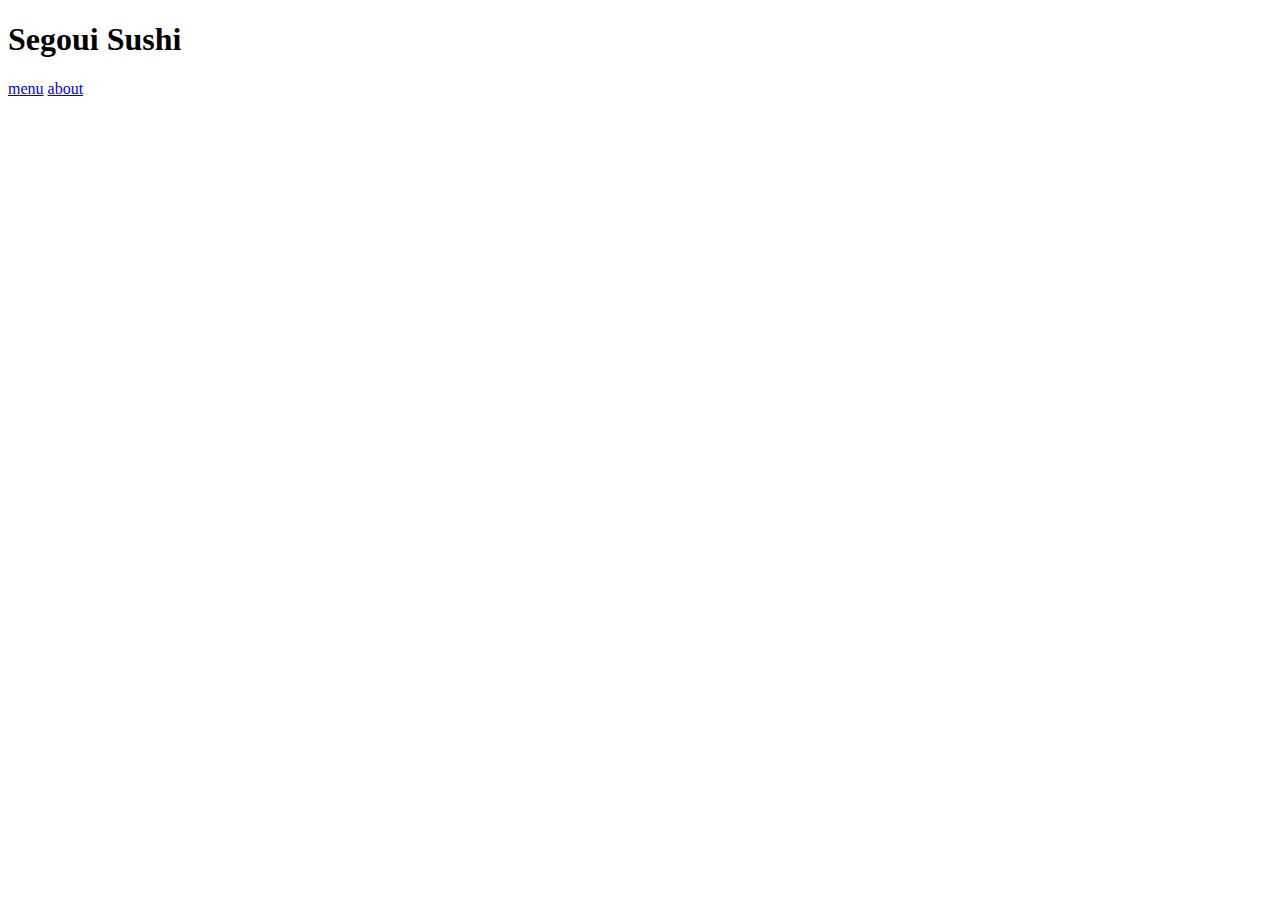
==== pages/about.html @ 4ded2f27 "base markup" ====
<!DOCTYPE html>
<html lang="en">
<head>
    <meta charset="UTF-8">
    <meta name="viewport" content="width=device-width, initial-scale=1.0">
    <meta http-equiv="X-UA-Compatible" content="ie=edge">
    <script src="style\style.css"></script>
    <title>Document</title>
</head>
<body>
    <header>
        <h1>Segoui Sushi</h1>

    </header>
    <div>
            <nav id="FP-Nav">
                    <a href="pages\menu.html">menu</a>
                    <a href="pages\about.html">about</a>
                </nav>
    <div>
        <footer>
        </footer>
</body>
</html>
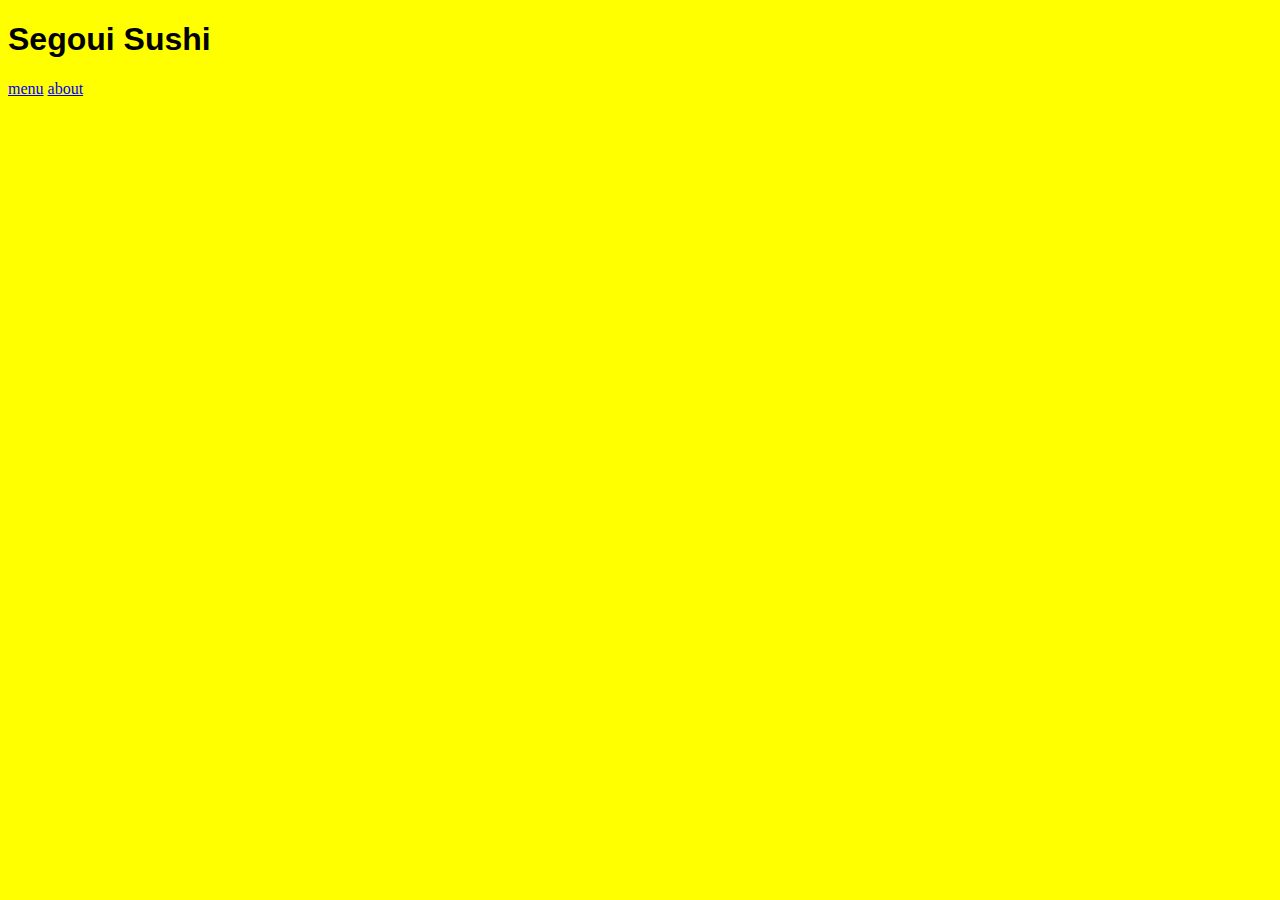
==== commit 18887127: "corrected style link" ====
--- a/pages/about.html
+++ b/pages/about.html
@@ -4,13 +4,12 @@
     <meta charset="UTF-8">
     <meta name="viewport" content="width=device-width, initial-scale=1.0">
     <meta http-equiv="X-UA-Compatible" content="ie=edge">
-    <script src="style\style.css"></script>
-    <title>Document</title>
+    <link rel="stylesheet" type="text/css" href="..\style\style.css">
+    <title>Segoui Sushi</title>
 </head>
 <body>
     <header>
         <h1>Segoui Sushi</h1>
-
     </header>
     <div>
             <nav id="FP-Nav">
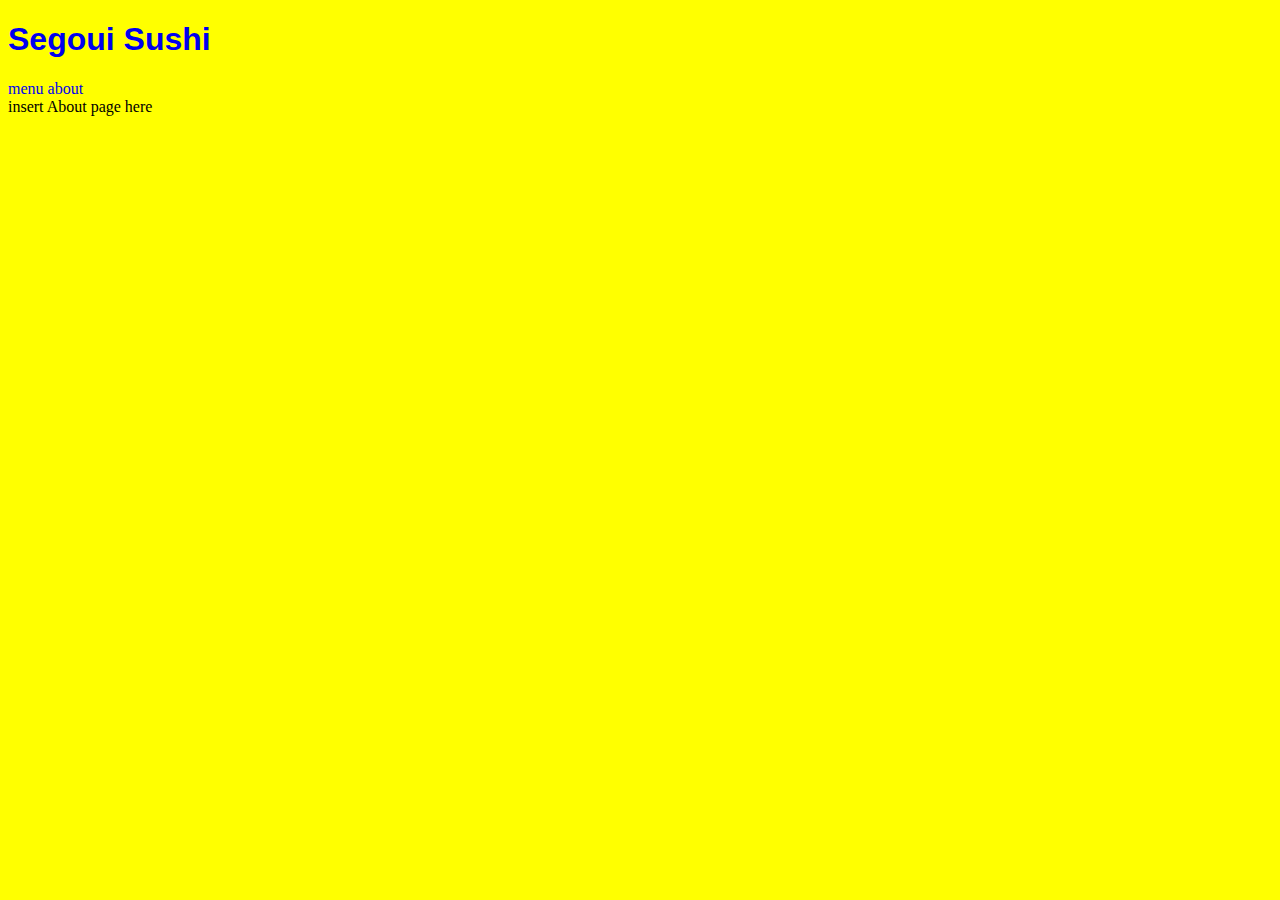
==== commit d267bf57: "fixed links between pages" ====
--- a/pages/about.html
+++ b/pages/about.html
@@ -9,13 +9,16 @@
 </head>
 <body>
     <header>
-        <h1>Segoui Sushi</h1>
+        <h1><a href=".\home.html">Segoui Sushi</a></h1>
     </header>
     <div>
             <nav id="FP-Nav">
-                    <a href="pages\menu.html">menu</a>
-                    <a href="pages\about.html">about</a>
+                    <a href=".\menu.html">menu</a>
+                    <a href=".\about.html">about</a>
                 </nav>
+                <section>
+                    insert About page here
+                </section>
     <div>
         <footer>
         </footer>
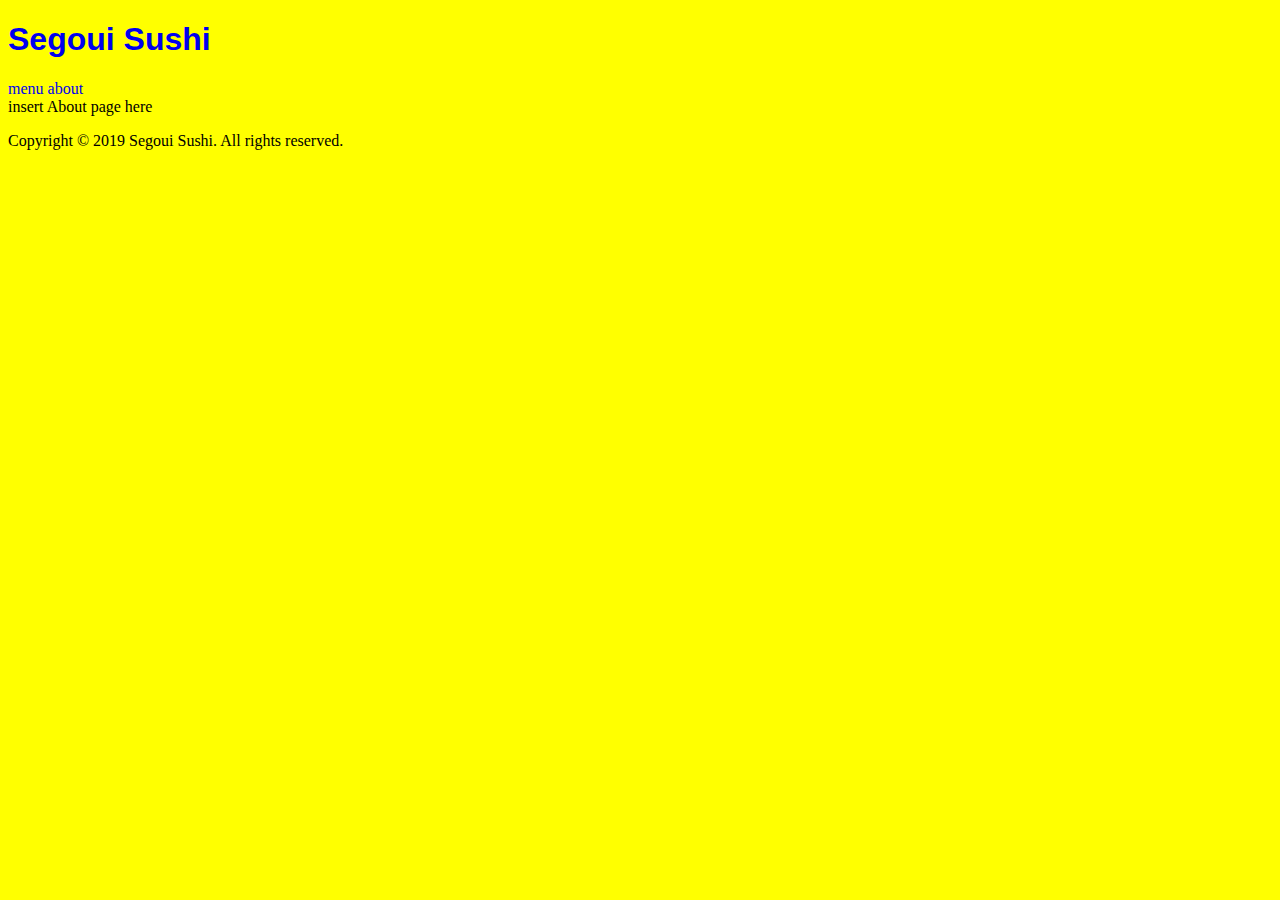
==== commit deb580bd: "baseline menu markup added, little bit of styling done" ====
--- a/pages/about.html
+++ b/pages/about.html
@@ -9,10 +9,10 @@
 </head>
 <body>
     <header>
-        <h1><a href=".\home.html">Segoui Sushi</a></h1>
+        <h1 class="header-title"><a href=".\home.html">Segoui Sushi</a></h1>
     </header>
     <div>
-            <nav id="FP-Nav">
+                <nav id="FP-Nav">
                     <a href=".\menu.html">menu</a>
                     <a href=".\about.html">about</a>
                 </nav>
@@ -21,6 +21,7 @@
                 </section>
     <div>
         <footer>
+            <p>Copyright © 2019 Segoui Sushi. All rights reserved.</p>
         </footer>
 </body>
 </html>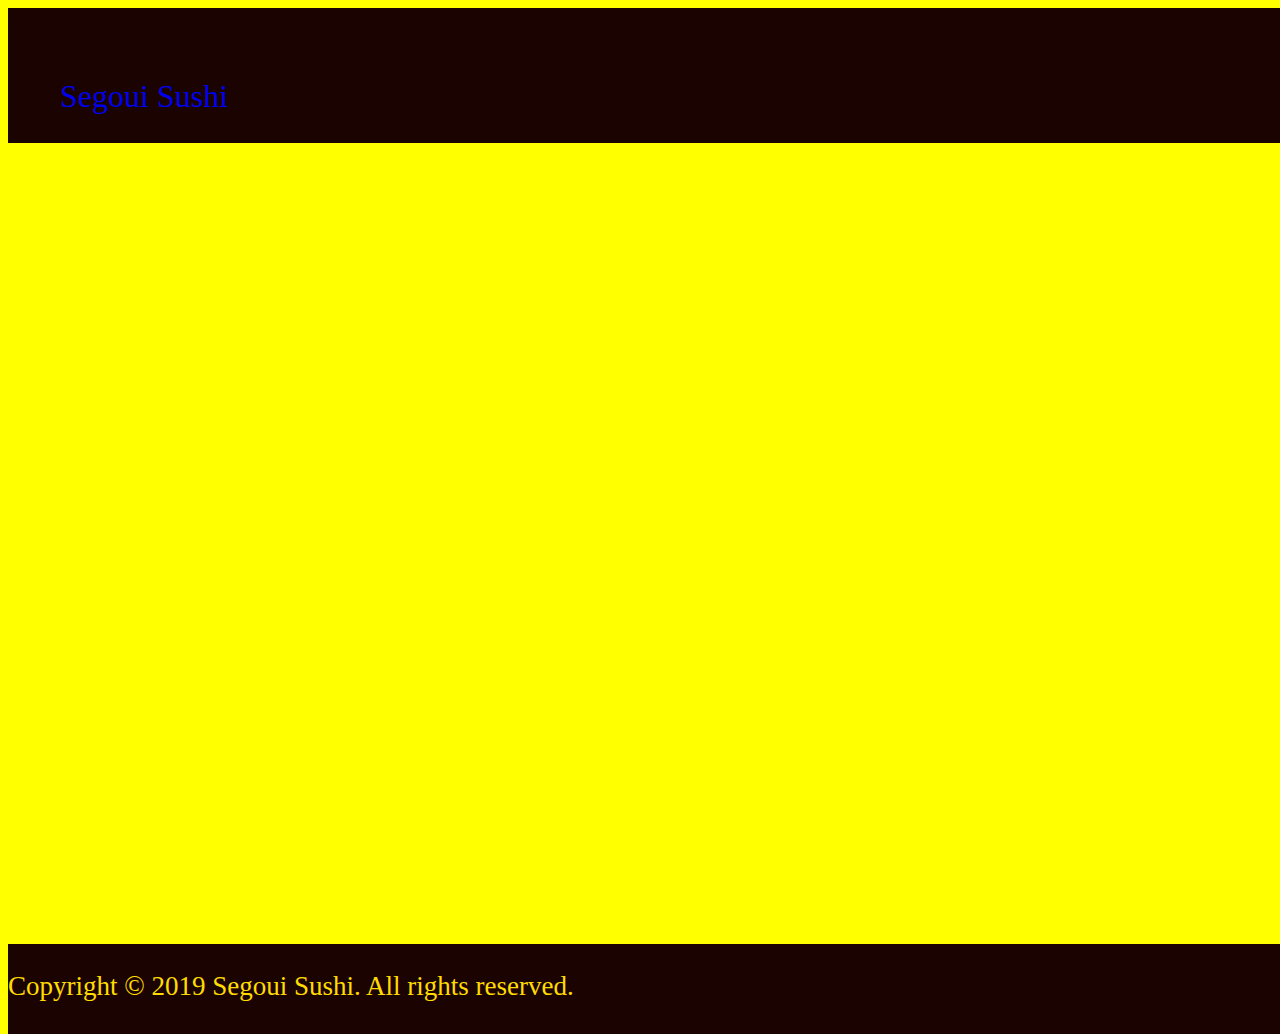
==== commit bd0b3701: "Add styling, primarily to the front page" ====
--- a/pages/about.html
+++ b/pages/about.html
@@ -7,12 +7,12 @@
     <link rel="stylesheet" type="text/css" href="..\style\style.css">
     <title>Segoui Sushi</title>
 </head>
-<body>
+<body .container>
     <header>
-        <h1 class="header-title"><a href=".\home.html">Segoui Sushi</a></h1>
+        <h1 class="header-title"><a href=".\index.html">Segoui Sushi</a></h1>
     </header>
     <div>
-                <nav id="FP-Nav">
+            <nav class="fp-bar">
                     <a href=".\menu.html">menu</a>
                     <a href=".\about.html">about</a>
                 </nav>
